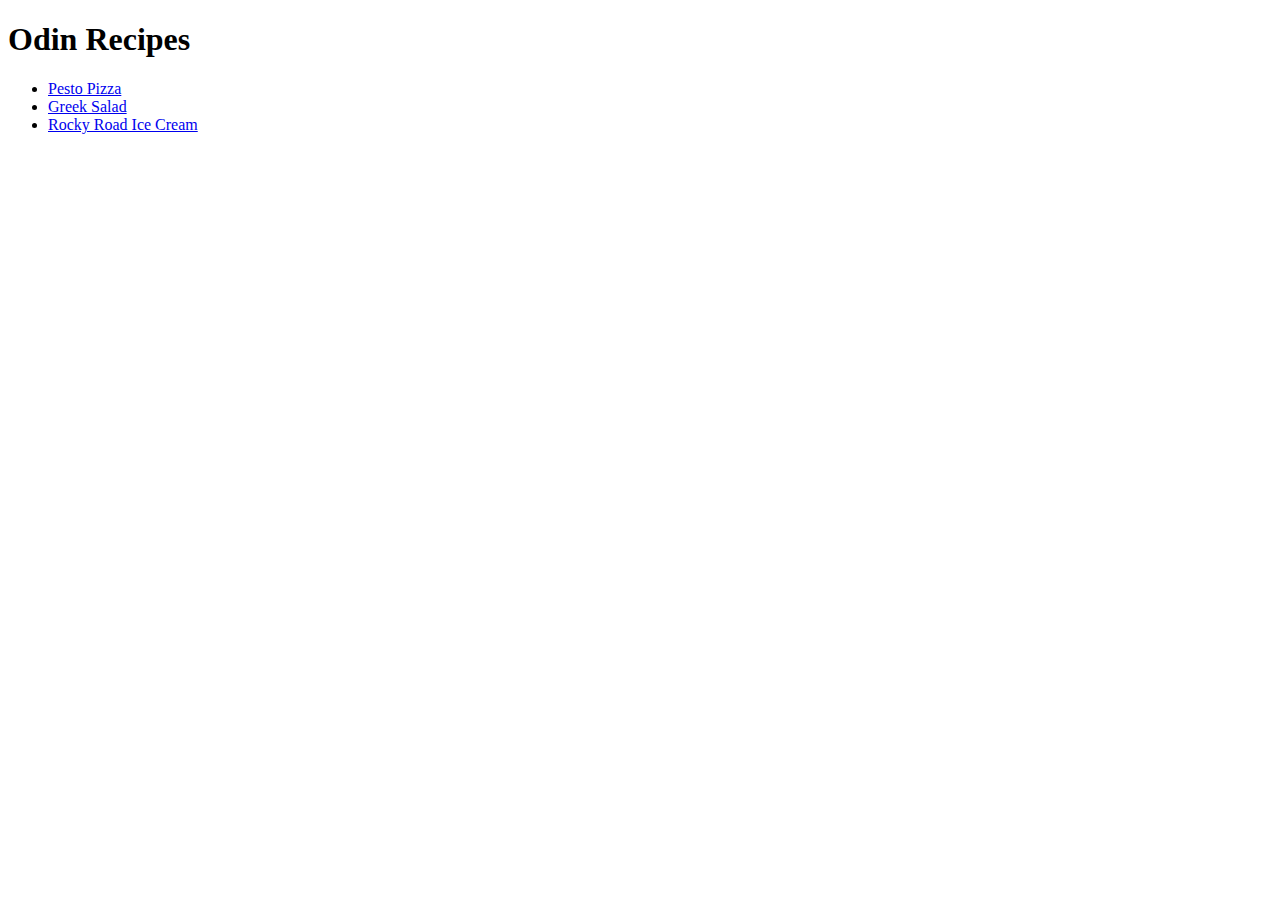
==== index.html @ 92a38565 "index moved" ====
<!DOCTYPE html>
<html lang="en">
<head>
    <meta charset="utf-8">
    <title>Odin Recipes</title>
</head>
<body>
    <h1>Odin Recipes</h1>
    <ul>
        <li><a href="./recipes/pesto_pizza.html">Pesto Pizza</a> </li>
        <li><a href="./recipes/greek_salad.html">Greek Salad</a> </li>
        <li><a href="./recipes/rocky_road_ice_cream.html">Rocky Road Ice Cream</a> </li>
    </ul>
</body>
</html>
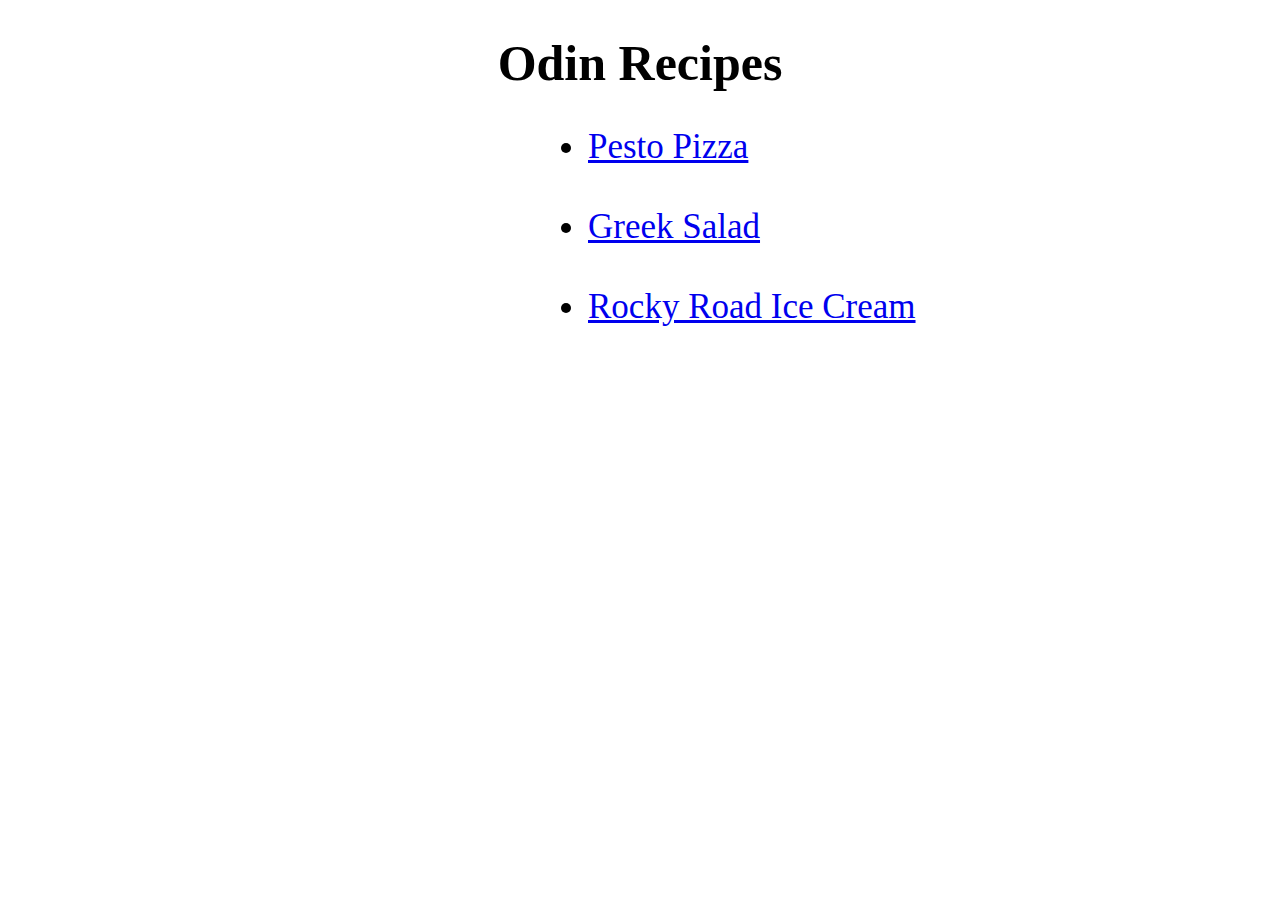
==== commit 7074565a: "centerred bullet points in index" ====
--- a/index.html
+++ b/index.html
@@ -3,13 +3,14 @@
 <head>
     <meta charset="utf-8">
     <title>Odin Recipes</title>
+    <link rel="stylesheet" href="style.css">
 </head>
 <body>
-    <h1>Odin Recipes</h1>
-    <ul>
-        <li><a href="./recipes/pesto_pizza.html">Pesto Pizza</a> </li>
-        <li><a href="./recipes/greek_salad.html">Greek Salad</a> </li>
-        <li><a href="./recipes/rocky_road_ice_cream.html">Rocky Road Ice Cream</a> </li>
+    <h1 class = "headers">Odin Recipes</h1>
+    <ul class = "option">
+        <li class = "option"><a href="./recipes/pesto_pizza.html">Pesto Pizza</a> </li>
+        <li class = "option"><a href="./recipes/greek_salad.html">Greek Salad</a> </li>
+        <li class = "option"><a href="./recipes/rocky_road_ice_cream.html">Rocky Road Ice Cream</a> </li>
     </ul>
 </body>
 </html>--- a/style.css
+++ b/style.css
@@ -0,0 +1,11 @@
+.headers{
+    text-align: center;
+    font-size: 50px;
+}
+
+.option{
+    font-size: 35px;
+    text-align: left;
+    margin-left: 270px;
+    margin-bottom: 40px;
+}